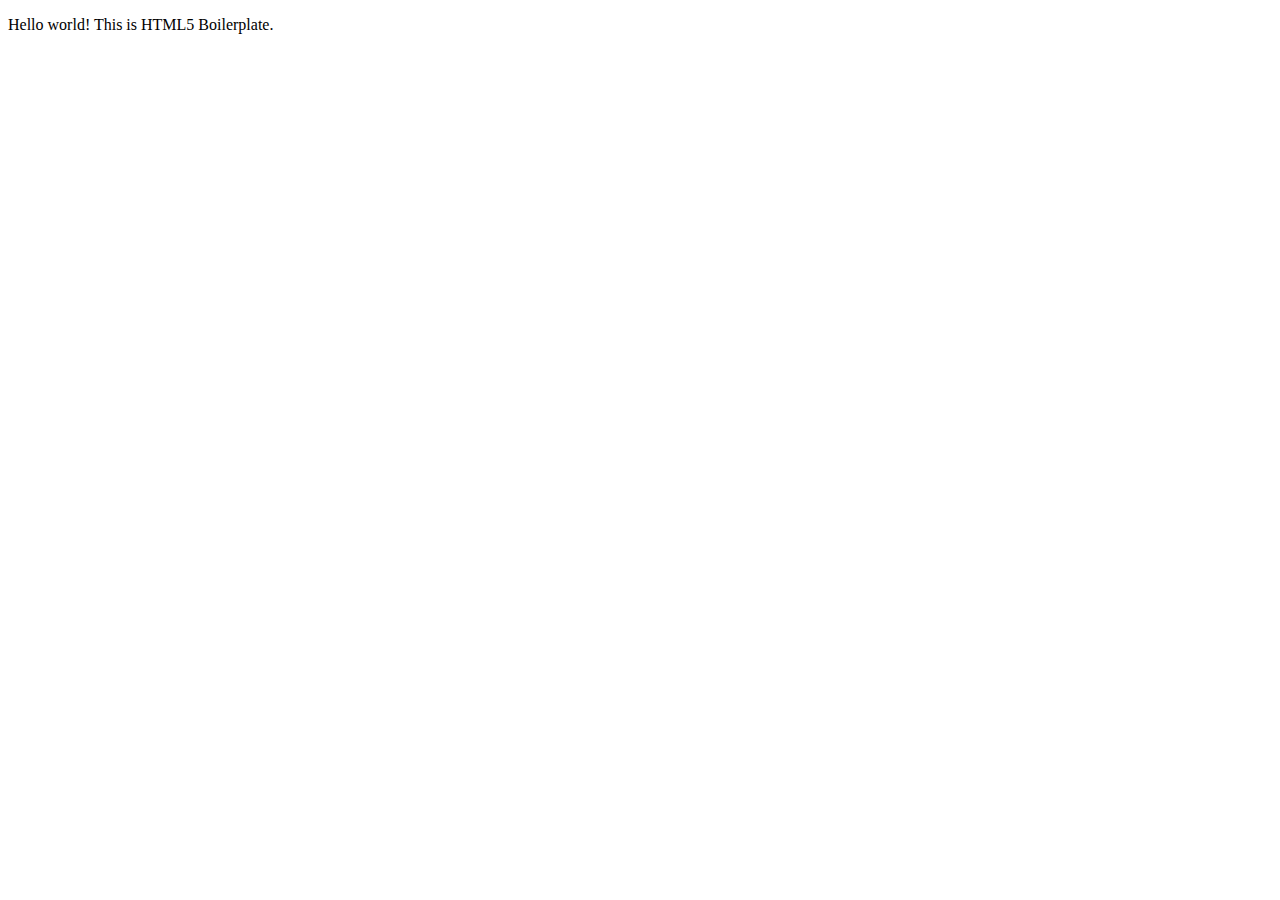
==== index.html @ 4efe593f "add html with boilerplate; add blank css, js files" ====
<!doctype html>
<html class="no-js" lang="">
    <head>
        <meta charset="utf-8">
        <meta http-equiv="X-UA-Compatible" content="IE=edge">
        <title>Boxscore by @jdubjdub</title>
        <meta name="description" content="Baseball box score formatting example, to be extended to suck in game logs and automatically style them">
        <meta name="viewport" content="width=device-width, initial-scale=1">
        <link rel="stylesheet" href="style.css">
        <script src="js/vendor/modernizr-2.8.0.min.js"></script>
    </head>
    <body>

        <!-- Add your site or application content here -->
        <p>Hello world! This is HTML5 Boilerplate.</p>

        <script src="https://ajax.googleapis.com/ajax/libs/jquery/1.11.1/jquery.min.js"></script>
        <script src="script.js"></script>

    </body>
</html>
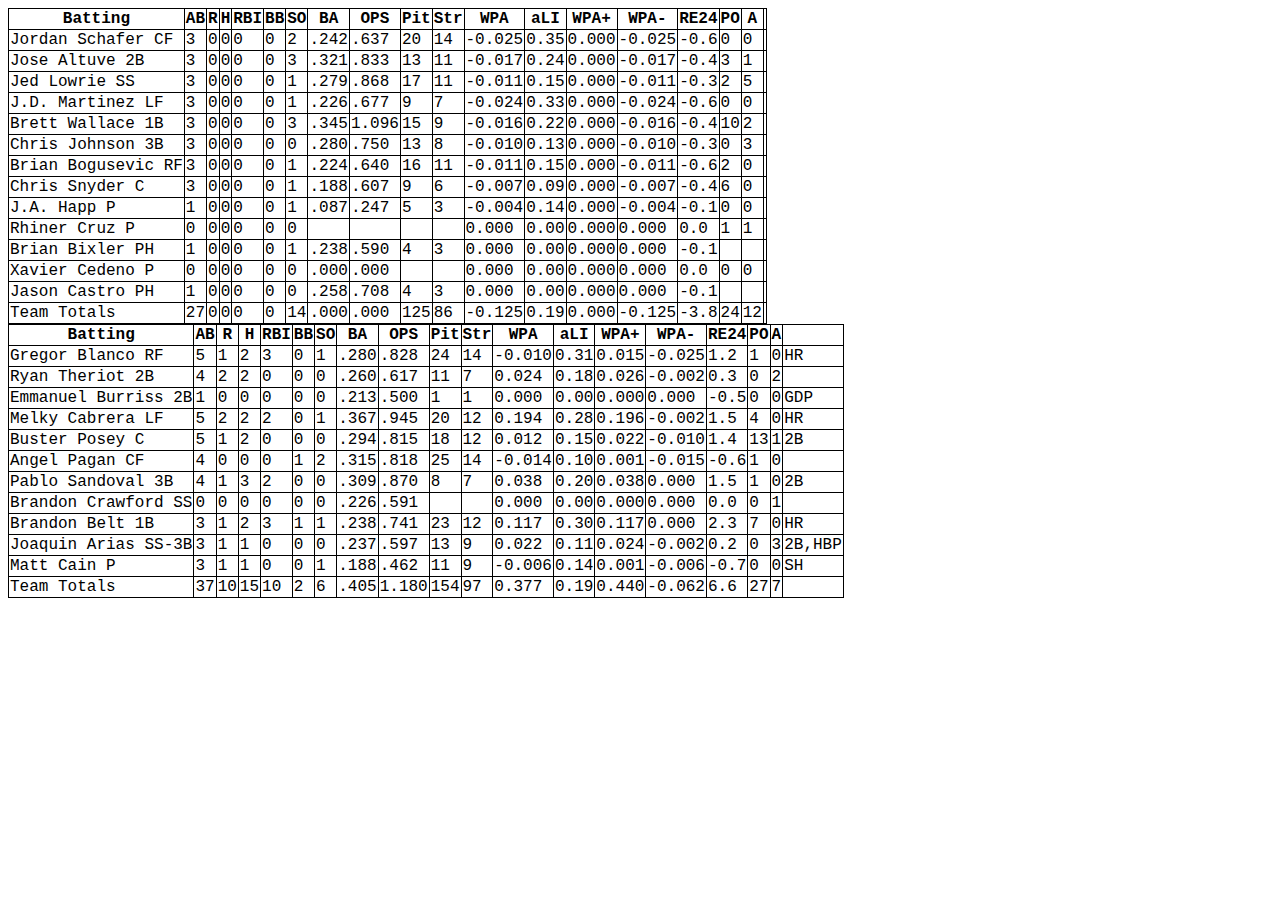
==== commit e7f4eb76: "add tables with batting numbers for perfecto by matt cain 6-13-2012, basic formatting" ====
--- a/index.html
+++ b/index.html
@@ -1,22 +1,630 @@
 
 <!doctype html>
 <html class="no-js" lang="">
-    <head>
-        <meta charset="utf-8">
-        <meta http-equiv="X-UA-Compatible" content="IE=edge">
-        <title>Boxscore by @jdubjdub</title>
-        <meta name="description" content="Baseball box score formatting example, to be extended to suck in game logs and automatically style them">
-        <meta name="viewport" content="width=device-width, initial-scale=1">
-        <link rel="stylesheet" href="style.css">
-        <script src="js/vendor/modernizr-2.8.0.min.js"></script>
-    </head>
-    <body>
+  <head>
+    <meta charset="utf-8">
+    <meta http-equiv="X-UA-Compatible" content="IE=edge">
+    <title>Boxscore by @jdubjdub</title>
+    <meta name="description" content="Baseball box score formatting example, to be extended to suck in game logs and automatically style them">
+    <meta name="viewport" content="width=device-width, initial-scale=1">
+    <link rel="stylesheet" href="style.css">
+    <script src="js/vendor/modernizr-2.8.0.min.js"></script>
+  </head>
+  <body>
+<!-- ASTROS BATTING-->
+    <table>
+      <colgroup><col><col><col><col><col><col><col><col><col><col><col><col><col><col><col><col><col><col><col></colgroup>
+      <thead>
+        <tr>
+          <th data-stat="player">Batting</th>
+          <th data-stat="AB">AB</th>
+          <th data-stat="R">R</th>
+          <th data-stat="H">H</th>
+          <th data-stat="RBI">RBI</th>
+          <th data-stat="BB">BB</th>
+          <th data-stat="SO">SO</th>
+          <th data-stat="batting_avg">BA</th>
+          <th data-stat="onbase_plus_slugging">OPS</th>
+          <th data-stat="pitches">Pit</th>
+          <th data-stat="strikes_total">Str</th>
+          <th data-stat="wpa_bat">WPA</th>
+          <th data-stat="leverage_index_avg">aLI</th>
+          <th data-stat="wpa_bat_pos">WPA+</th>
+          <th data-stat="wpa_bat_neg">WPA-</th>
+          <th data-stat="re24_bat">RE24</th>
+          <th data-stat="PO">PO</th>
+          <th data-stat="A">A</th>
+          <th data-stat="details" ></th>
+        </tr>
+      </thead>
+      <tbody>
+        <tr>
+          <td>Jordan Schafer  CF</td>
+          <td>3</td>
+          <td>0</td>
+          <td>0</td>
+          <td>0</td>
+          <td>0</td>
+          <td>2</td>
+          <td>.242</td>
+          <td>.637</td>
+          <td>20</td>
+          <td>14</td>
+          <td>-0.025</td>
+          <td> 0.35</td>
+          <td>0.000</td>
+          <td>-0.025</td>
+          <td> -0.6</td>
+          <td>0</td>
+          <td>0</td>
+          <td></td>
+        </tr>
+        <tr>
+          <td>Jose Altuve  2B</td>
+          <td>3</td>
+          <td>0</td>
+          <td>0</td>
+          <td>0</td>
+          <td>0</td>
+          <td>3</td>
+          <td>.321</td>
+          <td>.833</td>
+          <td>13</td>
+          <td>11</td>
+          <td>-0.017</td>
+          <td> 0.24</td>
+          <td>0.000</td>
+          <td>-0.017</td>
+          <td> -0.4</td>
+          <td>3</td>
+          <td>1</td>
+          <td></td>
+        </tr>
+        <tr>
+          <td>Jed Lowrie  SS</td>
+          <td>3</td>
+          <td>0</td>
+          <td>0</td>
+          <td>0</td>
+          <td>0</td>
+          <td>1</td>
+          <td>.279</td>
+          <td>.868</td>
+          <td>17</td>
+          <td>11</td>
+          <td>-0.011</td>
+          <td> 0.15</td>
+          <td>0.000</td>
+          <td>-0.011</td>
+          <td> -0.3</td>
+          <td>2</td>
+          <td>5</td>
+          <td></td>
+        </tr>
+        <tr>
+          <td>J.D. Martinez  LF</td>
+          <td>3</td>
+          <td>0</td>
+          <td>0</td>
+          <td>0</td>
+          <td>0</td>
+          <td>1</td>
+          <td>.226</td>
+          <td>.677</td>
+          <td>9</td>
+          <td>7</td>
+          <td>-0.024</td>
+          <td> 0.33</td>
+          <td>0.000</td>
+          <td>-0.024</td>
+          <td> -0.6</td>
+          <td>0</td>
+          <td>0</td>
+          <td></td>
+        </tr>
+        <tr>
+          <td>Brett Wallace  1B</td>
+          <td>3</td>
+          <td>0</td>
+          <td>0</td>
+          <td>0</td>
+          <td>0</td>
+          <td>3</td>
+          <td>.345</td>
+          <td>1.096</td>
+          <td>15</td>
+          <td>9</td>
+          <td>-0.016</td>
+          <td> 0.22</td>
+          <td>0.000</td>
+          <td>-0.016</td>
+          <td> -0.4</td>
+          <td>10</td>
+          <td>2</td>
+          <td></td>
+        </tr>
+        <tr>
+          <td>Chris Johnson  3B</td>
+          <td>3</td>
+          <td>0</td>
+          <td>0</td>
+          <td>0</td>
+          <td>0</td>
+          <td>0</td>
+          <td>.280</td>
+          <td>.750</td>
+          <td>13</td>
+          <td>8</td>
+          <td>-0.010</td>
+          <td> 0.13</td>
+          <td>0.000</td>
+          <td>-0.010</td>
+          <td> -0.3</td>
+          <td>0</td>
+          <td>3</td>
+          <td></td>
+        </tr>
+        <tr>
+          <td>Brian Bogusevic  RF</td>
+          <td>3</td>
+          <td>0</td>
+          <td>0</td>
+          <td>0</td>
+          <td>0</td>
+          <td>1</td>
+          <td>.224</td>
+          <td>.640</td>
+          <td>16</td>
+          <td>11</td>
+          <td>-0.011</td>
+          <td> 0.15</td>
+          <td>0.000</td>
+          <td>-0.011</td>
+          <td> -0.6</td>
+          <td>2</td>
+          <td>0</td>
+          <td></td>
+        </tr>
+        <tr>
+          <td>Chris Snyder  C</td>
+          <td>3</td>
+          <td>0</td>
+          <td>0</td>
+          <td>0</td>
+          <td>0</td>
+          <td>1</td>
+          <td>.188</td>
+          <td>.607</td>
+          <td>9</td>
+          <td>6</td>
+          <td>-0.007</td>
+          <td> 0.09</td>
+          <td>0.000</td>
+          <td>-0.007</td>
+          <td> -0.4</td>
+          <td>6</td>
+          <td>0</td>
+          <td></td>
+        </tr>
+        <tr>
+          <td>J.A. Happ  P</td>
+          <td>1</td>
+          <td>0</td>
+          <td>0</td>
+          <td>0</td>
+          <td>0</td>
+          <td>1</td>
+          <td>.087</td>
+          <td>.247</td>
+          <td>5</td>
+          <td>3</td>
+          <td>-0.004</td>
+          <td> 0.14</td>
+          <td>0.000</td>
+          <td>-0.004</td>
+          <td> -0.1</td>
+          <td>0</td>
+          <td>0</td>
+          <td></td>
+        </tr>
+        <tr>
+          <td>Rhiner Cruz  P</td>
+          <td>0</td>
+          <td>0</td>
+          <td>0</td>
+          <td>0</td>
+          <td>0</td>
+          <td>0</td>
+          <td></td>
+          <td></td>
+          <td></td>
+          <td></td>
+          <td>0.000</td>
+          <td> 0.00</td>
+          <td>0.000</td>
+          <td>0.000</td>
+          <td>  0.0</td>
+          <td>1</td>
+          <td>1</td>
+          <td></td>
+        </tr>
+        <tr>
+          <td>Brian Bixler  PH</td>
+          <td>1</td>
+          <td>0</td>
+          <td>0</td>
+          <td>0</td>
+          <td>0</td>
+          <td>1</td>
+          <td>.238</td>
+          <td>.590</td>
+          <td>4</td>
+          <td>3</td>
+          <td>0.000</td>
+          <td> 0.00</td>
+          <td>0.000</td>
+          <td>0.000</td>
+          <td> -0.1</td>
+          <td></td>
+          <td></td>
+          <td></td>
+        </tr>
+        <tr>
+          <td>Xavier Cedeno  P</td>
+          <td>0</td>
+          <td>0</td>
+          <td>0</td>
+          <td>0</td>
+          <td>0</td>
+          <td>0</td>
+          <td>.000</td>
+          <td>.000</td>
+          <td></td>
+          <td></td>
+          <td>0.000</td>
+          <td> 0.00</td>
+          <td>0.000</td>
+          <td>0.000</td>
+          <td>  0.0</td>
+          <td>0</td>
+          <td>0</td>
+          <td></td>
+        </tr>
+        <tr>
+          <td>Jason Castro  PH</td>
+          <td>1</td>
+          <td>0</td>
+          <td>0</td>
+          <td>0</td>
+          <td>0</td>
+          <td>0</td>
+          <td>.258</td>
+          <td>.708</td>
+          <td>4</td>
+          <td>3</td>
+          <td>0.000</td>
+          <td> 0.00</td>
+          <td>0.000</td>
+          <td>0.000</td>
+          <td> -0.1</td>
+          <td></td>
+          <td></td>
+          <td></td>
+        </tr>
+      </tbody>
+      <tfoot>
+        <tr>
+          <td>Team Totals</td>
+          <td>27</td>
+          <td>0</td>
+          <td>0</td>
+          <td>0</td>
+          <td>0</td>
+          <td>14</td>
+          <td>.000</td>
+          <td>.000</td>
+          <td>125</td>
+          <td>86</td>
+          <td>-0.125</td>
+          <td> 0.19</td>
+          <td>0.000</td>
+          <td>-0.125</td>
+          <td> -3.8</td>
+          <td>24</td>
+          <td>12</td>
+          <td></td>
+        </tr>
+      </tfoot>
+    </table>
 
-        <!-- Add your site or application content here -->
-        <p>Hello world! This is HTML5 Boilerplate.</p>
 
-        <script src="https://ajax.googleapis.com/ajax/libs/jquery/1.11.1/jquery.min.js"></script>
-        <script src="script.js"></script>
+  <!--GIANTS BATTING-->
+    <table>
+      <colgroup><col><col><col><col><col><col><col><col><col><col><col><col><col><col><col><col><col><col><col></colgroup>
+      <thead>
+        <tr>
+          <th data-stat="player">Batting</th>
+          <th data-stat="AB">AB</th>
+          <th data-stat="R">R</th>
+          <th data-stat="H">H</th>
+          <th data-stat="RBI">RBI</th>
+          <th data-stat="BB">BB</th>
+          <th data-stat="SO">SO</th>
+          <th data-stat="batting_avg">BA</th>
+          <th data-stat="onbase_plus_slugging">OPS</th>
+          <th data-stat="pitches">Pit</th>
+          <th data-stat="strikes_total">Str</th>
+          <th data-stat="wpa_bat">WPA</th>
+          <th data-stat="leverage_index_avg">aLI</th>
+          <th data-stat="wpa_bat_pos">WPA+</th>
+          <th data-stat="wpa_bat_neg">WPA-</th>
+          <th data-stat="re24_bat">RE24</th>
+          <th data-stat="PO">PO</th>
+          <th data-stat="A">A</th>
+          <th data-stat="details"></th>
+        </tr>
+      </thead>
+      <tbody>
+        <tr>
+          <td>Gregor Blanco  RF</td>
+          <td>5</td>
+          <td>1</td>
+          <td>2</td>
+          <td>3</td>
+          <td>0</td>
+          <td>1</td>
+          <td>.280</td>
+          <td>.828</td>
+          <td>24</td>
+          <td>14</td>
+          <td>-0.010</td>
+          <td> 0.31</td>
+          <td>0.015</td>
+          <td>-0.025</td>
+          <td>  1.2</td>
+          <td>1</td>
+          <td>0</td>
+          <td>HR</td>
+        </tr>
+        <tr>
+          <td>Ryan Theriot  2B</td>
+          <td>4</td>
+          <td>2</td>
+          <td>2</td>
+          <td>0</td>
+          <td>0</td>
+          <td>0</td>
+          <td>.260</td>
+          <td>.617</td>
+          <td>11</td>
+          <td>7</td>
+          <td>0.024</td>
+          <td> 0.18</td>
+          <td>0.026</td>
+          <td>-0.002</td>
+          <td>  0.3</td>
+          <td>0</td>
+          <td>2</td>
+          <td></td>
+        </tr>
+        <tr>
+          <td>Emmanuel Burriss  2B</td>
+          <td>1</td>
+          <td>0</td>
+          <td>0</td>
+          <td>0</td>
+          <td>0</td>
+          <td>0</td>
+          <td>.213</td>
+          <td>.500</td>
+          <td>1</td>
+          <td>1</td>
+          <td>0.000</td>
+          <td> 0.00</td>
+          <td>0.000</td>
+          <td>0.000</td>
+          <td> -0.5</td>
+          <td>0</td>
+          <td>0</td>
+          <td>GDP</td>
+        </tr>
+        <tr>
+          <td>Melky Cabrera  LF</td>
+          <td>5</td>
+          <td>2</td>
+          <td>2</td>
+          <td>2</td>
+          <td>0</td>
+          <td>1</td>
+          <td>.367</td>
+          <td>.945</td>
+          <td>20</td>
+          <td>12</td>
+          <td>0.194</td>
+          <td> 0.28</td>
+          <td>0.196</td>
+          <td>-0.002</td>
+          <td>  1.5</td>
+          <td>4</td>
+          <td>0</td>
+          <td>HR</td>
+        </tr>
+        <tr>
+          <td>Buster Posey  C</td>
+          <td>5</td>
+          <td>1</td>
+          <td>2</td>
+          <td>0</td>
+          <td>0</td>
+          <td>0</td>
+          <td>.294</td>
+          <td>.815</td>
+          <td>18</td>
+          <td>12</td>
+          <td>0.012</td>
+          <td> 0.15</td>
+          <td>0.022</td>
+          <td>-0.010</td>
+          <td>  1.4</td>
+          <td>13</td>
+          <td>1</td>
+          <td>2B</td>
+        </tr>
+        <tr>
+          <td>Angel Pagan  CF</td>
+          <td>4</td>
+          <td>0</td>
+          <td>0</td>
+          <td>0</td>
+          <td>1</td>
+          <td>2</td>
+          <td>.315</td>
+          <td>.818</td>
+          <td>25</td>
+          <td>14</td>
+          <td>-0.014</td>
+          <td> 0.10</td>
+          <td>0.001</td>
+          <td>-0.015</td>
+          <td> -0.6</td>
+          <td>1</td>
+          <td>0</td>
+          <td></td>
+        </tr>
+        <tr>
+          <td>Pablo Sandoval  3B</td>
+          <td>4</td>
+          <td>1</td>
+          <td>3</td>
+          <td>2</td>
+          <td>0</td>
+          <td>0</td>
+          <td>.309</td>
+          <td>.870</td>
+          <td>8</td>
+          <td>7</td>
+          <td>0.038</td>
+          <td> 0.20</td>
+          <td>0.038</td>
+          <td>0.000</td>
+          <td>  1.5</td>
+          <td>1</td>
+          <td>0</td>
+          <td>2B</td>
+        </tr>
+        <tr>
+          <td>Brandon Crawford  SS</td>
+          <td>0</td>
+          <td>0</td>
+          <td>0</td>
+          <td>0</td>
+          <td>0</td>
+          <td>0</td>
+          <td>.226</td>
+          <td>.591</td>
+          <td></td>
+          <td></td>
+          <td>0.000</td>
+          <td> 0.00</td>
+          <td>0.000</td>
+          <td>0.000</td>
+          <td>  0.0</td>
+          <td>0</td>
+          <td>1</td>
+          <td></td>
+        </tr>
+        <tr>
+          <td>Brandon Belt  1B</td>
+          <td>3</td>
+          <td>1</td>
+          <td>2</td>
+          <td>3</td>
+          <td>1</td>
+          <td>1</td>
+          <td>.238</td>
+          <td>.741</td>
+          <td>23</td>
+          <td>12</td>
+          <td>0.117</td>
+          <td> 0.30</td>
+          <td>0.117</td>
+          <td>0.000</td>
+          <td>  2.3</td>
+          <td>7</td>
+          <td>0</td>
+          <td>HR</td>
+        </tr>
+        <tr>
+          <td>Joaquin Arias  SS-3B</td>
+          <td>3</td>
+          <td>1</td>
+          <td>1</td>
+          <td>0</td>
+          <td>0</td>
+          <td>0</td>
+          <td>.237</td>
+          <td>.597</td>
+          <td>13</td>
+          <td>9</td>
+          <td>0.022</td>
+          <td> 0.11</td>
+          <td>0.024</td>
+          <td>-0.002</td>
+          <td>  0.2</td>
+          <td>0</td>
+          <td>3</td>
+          <td>2B,HBP</td>
+        </tr>
+        <tr>
+          <td>Matt Cain  P</td>
+          <td>3</td>
+          <td>1</td>
+          <td>1</td>
+          <td>0</td>
+          <td>0</td>
+          <td>1</td>
+          <td>.188</td>
+          <td>.462</td>
+          <td>11</td>
+          <td>9</td>
+          <td>-0.006</td>
+          <td> 0.14</td>
+          <td>0.001</td>
+          <td>-0.006</td>
+          <td> -0.7</td>
+          <td>0</td>
+          <td>0</td>
+          <td>SH</td>
+        </tr>
+      </tbody>
+      <tfoot>
+        <tr>
+          <td>Team Totals</td>
+          <td>37</td>
+          <td>10</td>
+          <td>15</td>
+          <td>10</td>
+          <td>2</td>
+          <td>6</td>
+          <td>.405</td>
+          <td>1.180</td>
+          <td>154</td>
+          <td>97</td>
+          <td>0.377</td>
+          <td> 0.19</td>
+          <td>0.440</td>
+          <td>-0.062</td>
+          <td>  6.6</td>
+          <td>27</td>
+          <td>7</td>
+          <td></td>
+        </tr>
+      </tfoot>
+    </table>
 
-    </body>
+
+    <script src="https://ajax.googleapis.com/ajax/libs/jquery/1.11.1/jquery.min.js"></script>
+    <script src="script.js"></script>
+
+  </body>
 </html>
--- a/style.css
+++ b/style.css
@@ -0,0 +1,9 @@
+body {
+  font-family: "Courier New", Courier, monospace;
+}
+
+table, th, td {
+  border-collapse: collapse;
+  border: 1px solid black;
+}
+
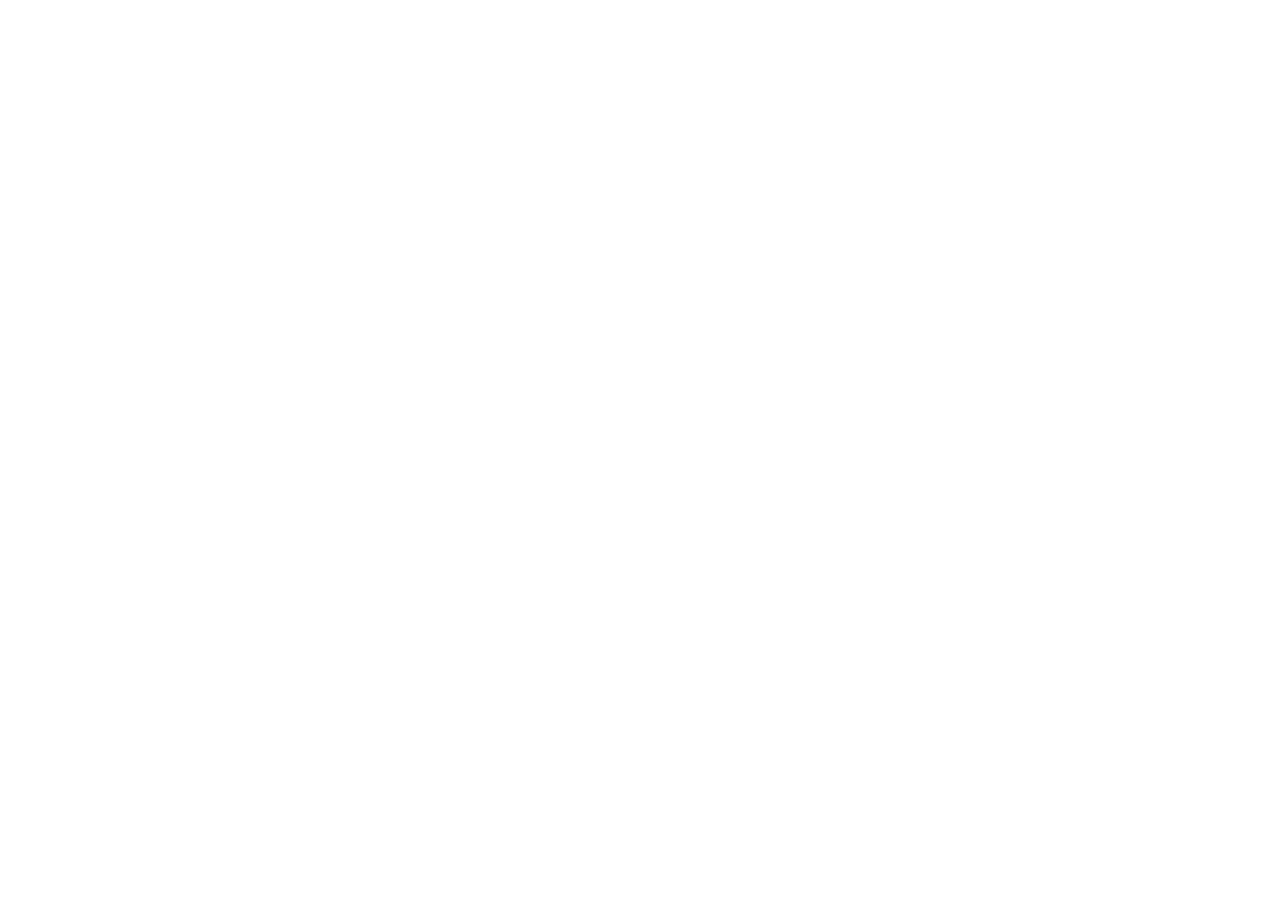
==== commit 128b5d67: "remove actual boxscore from index to make room for scorecard" ====
--- a/index.html
+++ b/index.html
@@ -4,623 +4,14 @@
   <head>
     <meta charset="utf-8">
     <meta http-equiv="X-UA-Compatible" content="IE=edge">
-    <title>Boxscore by @jdubjdub</title>
-    <meta name="description" content="Baseball box score formatting example, to be extended to suck in game logs and automatically style them">
+    <title>CSS Scorecard</title>
+    <meta name="description" content="Baseball scorecards in CSS">
     <meta name="viewport" content="width=device-width, initial-scale=1">
     <link rel="stylesheet" href="style.css">
     <script src="js/vendor/modernizr-2.8.0.min.js"></script>
   </head>
   <body>
-<!-- ASTROS BATTING-->
-    <table>
-      <colgroup><col><col><col><col><col><col><col><col><col><col><col><col><col><col><col><col><col><col><col></colgroup>
-      <thead>
-        <tr>
-          <th data-stat="player">Batting</th>
-          <th data-stat="AB">AB</th>
-          <th data-stat="R">R</th>
-          <th data-stat="H">H</th>
-          <th data-stat="RBI">RBI</th>
-          <th data-stat="BB">BB</th>
-          <th data-stat="SO">SO</th>
-          <th data-stat="batting_avg">BA</th>
-          <th data-stat="onbase_plus_slugging">OPS</th>
-          <th data-stat="pitches">Pit</th>
-          <th data-stat="strikes_total">Str</th>
-          <th data-stat="wpa_bat">WPA</th>
-          <th data-stat="leverage_index_avg">aLI</th>
-          <th data-stat="wpa_bat_pos">WPA+</th>
-          <th data-stat="wpa_bat_neg">WPA-</th>
-          <th data-stat="re24_bat">RE24</th>
-          <th data-stat="PO">PO</th>
-          <th data-stat="A">A</th>
-          <th data-stat="details" ></th>
-        </tr>
-      </thead>
-      <tbody>
-        <tr>
-          <td>Jordan Schafer  CF</td>
-          <td>3</td>
-          <td>0</td>
-          <td>0</td>
-          <td>0</td>
-          <td>0</td>
-          <td>2</td>
-          <td>.242</td>
-          <td>.637</td>
-          <td>20</td>
-          <td>14</td>
-          <td>-0.025</td>
-          <td> 0.35</td>
-          <td>0.000</td>
-          <td>-0.025</td>
-          <td> -0.6</td>
-          <td>0</td>
-          <td>0</td>
-          <td></td>
-        </tr>
-        <tr>
-          <td>Jose Altuve  2B</td>
-          <td>3</td>
-          <td>0</td>
-          <td>0</td>
-          <td>0</td>
-          <td>0</td>
-          <td>3</td>
-          <td>.321</td>
-          <td>.833</td>
-          <td>13</td>
-          <td>11</td>
-          <td>-0.017</td>
-          <td> 0.24</td>
-          <td>0.000</td>
-          <td>-0.017</td>
-          <td> -0.4</td>
-          <td>3</td>
-          <td>1</td>
-          <td></td>
-        </tr>
-        <tr>
-          <td>Jed Lowrie  SS</td>
-          <td>3</td>
-          <td>0</td>
-          <td>0</td>
-          <td>0</td>
-          <td>0</td>
-          <td>1</td>
-          <td>.279</td>
-          <td>.868</td>
-          <td>17</td>
-          <td>11</td>
-          <td>-0.011</td>
-          <td> 0.15</td>
-          <td>0.000</td>
-          <td>-0.011</td>
-          <td> -0.3</td>
-          <td>2</td>
-          <td>5</td>
-          <td></td>
-        </tr>
-        <tr>
-          <td>J.D. Martinez  LF</td>
-          <td>3</td>
-          <td>0</td>
-          <td>0</td>
-          <td>0</td>
-          <td>0</td>
-          <td>1</td>
-          <td>.226</td>
-          <td>.677</td>
-          <td>9</td>
-          <td>7</td>
-          <td>-0.024</td>
-          <td> 0.33</td>
-          <td>0.000</td>
-          <td>-0.024</td>
-          <td> -0.6</td>
-          <td>0</td>
-          <td>0</td>
-          <td></td>
-        </tr>
-        <tr>
-          <td>Brett Wallace  1B</td>
-          <td>3</td>
-          <td>0</td>
-          <td>0</td>
-          <td>0</td>
-          <td>0</td>
-          <td>3</td>
-          <td>.345</td>
-          <td>1.096</td>
-          <td>15</td>
-          <td>9</td>
-          <td>-0.016</td>
-          <td> 0.22</td>
-          <td>0.000</td>
-          <td>-0.016</td>
-          <td> -0.4</td>
-          <td>10</td>
-          <td>2</td>
-          <td></td>
-        </tr>
-        <tr>
-          <td>Chris Johnson  3B</td>
-          <td>3</td>
-          <td>0</td>
-          <td>0</td>
-          <td>0</td>
-          <td>0</td>
-          <td>0</td>
-          <td>.280</td>
-          <td>.750</td>
-          <td>13</td>
-          <td>8</td>
-          <td>-0.010</td>
-          <td> 0.13</td>
-          <td>0.000</td>
-          <td>-0.010</td>
-          <td> -0.3</td>
-          <td>0</td>
-          <td>3</td>
-          <td></td>
-        </tr>
-        <tr>
-          <td>Brian Bogusevic  RF</td>
-          <td>3</td>
-          <td>0</td>
-          <td>0</td>
-          <td>0</td>
-          <td>0</td>
-          <td>1</td>
-          <td>.224</td>
-          <td>.640</td>
-          <td>16</td>
-          <td>11</td>
-          <td>-0.011</td>
-          <td> 0.15</td>
-          <td>0.000</td>
-          <td>-0.011</td>
-          <td> -0.6</td>
-          <td>2</td>
-          <td>0</td>
-          <td></td>
-        </tr>
-        <tr>
-          <td>Chris Snyder  C</td>
-          <td>3</td>
-          <td>0</td>
-          <td>0</td>
-          <td>0</td>
-          <td>0</td>
-          <td>1</td>
-          <td>.188</td>
-          <td>.607</td>
-          <td>9</td>
-          <td>6</td>
-          <td>-0.007</td>
-          <td> 0.09</td>
-          <td>0.000</td>
-          <td>-0.007</td>
-          <td> -0.4</td>
-          <td>6</td>
-          <td>0</td>
-          <td></td>
-        </tr>
-        <tr>
-          <td>J.A. Happ  P</td>
-          <td>1</td>
-          <td>0</td>
-          <td>0</td>
-          <td>0</td>
-          <td>0</td>
-          <td>1</td>
-          <td>.087</td>
-          <td>.247</td>
-          <td>5</td>
-          <td>3</td>
-          <td>-0.004</td>
-          <td> 0.14</td>
-          <td>0.000</td>
-          <td>-0.004</td>
-          <td> -0.1</td>
-          <td>0</td>
-          <td>0</td>
-          <td></td>
-        </tr>
-        <tr>
-          <td>Rhiner Cruz  P</td>
-          <td>0</td>
-          <td>0</td>
-          <td>0</td>
-          <td>0</td>
-          <td>0</td>
-          <td>0</td>
-          <td></td>
-          <td></td>
-          <td></td>
-          <td></td>
-          <td>0.000</td>
-          <td> 0.00</td>
-          <td>0.000</td>
-          <td>0.000</td>
-          <td>  0.0</td>
-          <td>1</td>
-          <td>1</td>
-          <td></td>
-        </tr>
-        <tr>
-          <td>Brian Bixler  PH</td>
-          <td>1</td>
-          <td>0</td>
-          <td>0</td>
-          <td>0</td>
-          <td>0</td>
-          <td>1</td>
-          <td>.238</td>
-          <td>.590</td>
-          <td>4</td>
-          <td>3</td>
-          <td>0.000</td>
-          <td> 0.00</td>
-          <td>0.000</td>
-          <td>0.000</td>
-          <td> -0.1</td>
-          <td></td>
-          <td></td>
-          <td></td>
-        </tr>
-        <tr>
-          <td>Xavier Cedeno  P</td>
-          <td>0</td>
-          <td>0</td>
-          <td>0</td>
-          <td>0</td>
-          <td>0</td>
-          <td>0</td>
-          <td>.000</td>
-          <td>.000</td>
-          <td></td>
-          <td></td>
-          <td>0.000</td>
-          <td> 0.00</td>
-          <td>0.000</td>
-          <td>0.000</td>
-          <td>  0.0</td>
-          <td>0</td>
-          <td>0</td>
-          <td></td>
-        </tr>
-        <tr>
-          <td>Jason Castro  PH</td>
-          <td>1</td>
-          <td>0</td>
-          <td>0</td>
-          <td>0</td>
-          <td>0</td>
-          <td>0</td>
-          <td>.258</td>
-          <td>.708</td>
-          <td>4</td>
-          <td>3</td>
-          <td>0.000</td>
-          <td> 0.00</td>
-          <td>0.000</td>
-          <td>0.000</td>
-          <td> -0.1</td>
-          <td></td>
-          <td></td>
-          <td></td>
-        </tr>
-      </tbody>
-      <tfoot>
-        <tr>
-          <td>Team Totals</td>
-          <td>27</td>
-          <td>0</td>
-          <td>0</td>
-          <td>0</td>
-          <td>0</td>
-          <td>14</td>
-          <td>.000</td>
-          <td>.000</td>
-          <td>125</td>
-          <td>86</td>
-          <td>-0.125</td>
-          <td> 0.19</td>
-          <td>0.000</td>
-          <td>-0.125</td>
-          <td> -3.8</td>
-          <td>24</td>
-          <td>12</td>
-          <td></td>
-        </tr>
-      </tfoot>
-    </table>
 
-
-  <!--GIANTS BATTING-->
-    <table>
-      <colgroup><col><col><col><col><col><col><col><col><col><col><col><col><col><col><col><col><col><col><col></colgroup>
-      <thead>
-        <tr>
-          <th data-stat="player">Batting</th>
-          <th data-stat="AB">AB</th>
-          <th data-stat="R">R</th>
-          <th data-stat="H">H</th>
-          <th data-stat="RBI">RBI</th>
-          <th data-stat="BB">BB</th>
-          <th data-stat="SO">SO</th>
-          <th data-stat="batting_avg">BA</th>
-          <th data-stat="onbase_plus_slugging">OPS</th>
-          <th data-stat="pitches">Pit</th>
-          <th data-stat="strikes_total">Str</th>
-          <th data-stat="wpa_bat">WPA</th>
-          <th data-stat="leverage_index_avg">aLI</th>
-          <th data-stat="wpa_bat_pos">WPA+</th>
-          <th data-stat="wpa_bat_neg">WPA-</th>
-          <th data-stat="re24_bat">RE24</th>
-          <th data-stat="PO">PO</th>
-          <th data-stat="A">A</th>
-          <th data-stat="details"></th>
-        </tr>
-      </thead>
-      <tbody>
-        <tr>
-          <td>Gregor Blanco  RF</td>
-          <td>5</td>
-          <td>1</td>
-          <td>2</td>
-          <td>3</td>
-          <td>0</td>
-          <td>1</td>
-          <td>.280</td>
-          <td>.828</td>
-          <td>24</td>
-          <td>14</td>
-          <td>-0.010</td>
-          <td> 0.31</td>
-          <td>0.015</td>
-          <td>-0.025</td>
-          <td>  1.2</td>
-          <td>1</td>
-          <td>0</td>
-          <td>HR</td>
-        </tr>
-        <tr>
-          <td>Ryan Theriot  2B</td>
-          <td>4</td>
-          <td>2</td>
-          <td>2</td>
-          <td>0</td>
-          <td>0</td>
-          <td>0</td>
-          <td>.260</td>
-          <td>.617</td>
-          <td>11</td>
-          <td>7</td>
-          <td>0.024</td>
-          <td> 0.18</td>
-          <td>0.026</td>
-          <td>-0.002</td>
-          <td>  0.3</td>
-          <td>0</td>
-          <td>2</td>
-          <td></td>
-        </tr>
-        <tr>
-          <td>Emmanuel Burriss  2B</td>
-          <td>1</td>
-          <td>0</td>
-          <td>0</td>
-          <td>0</td>
-          <td>0</td>
-          <td>0</td>
-          <td>.213</td>
-          <td>.500</td>
-          <td>1</td>
-          <td>1</td>
-          <td>0.000</td>
-          <td> 0.00</td>
-          <td>0.000</td>
-          <td>0.000</td>
-          <td> -0.5</td>
-          <td>0</td>
-          <td>0</td>
-          <td>GDP</td>
-        </tr>
-        <tr>
-          <td>Melky Cabrera  LF</td>
-          <td>5</td>
-          <td>2</td>
-          <td>2</td>
-          <td>2</td>
-          <td>0</td>
-          <td>1</td>
-          <td>.367</td>
-          <td>.945</td>
-          <td>20</td>
-          <td>12</td>
-          <td>0.194</td>
-          <td> 0.28</td>
-          <td>0.196</td>
-          <td>-0.002</td>
-          <td>  1.5</td>
-          <td>4</td>
-          <td>0</td>
-          <td>HR</td>
-        </tr>
-        <tr>
-          <td>Buster Posey  C</td>
-          <td>5</td>
-          <td>1</td>
-          <td>2</td>
-          <td>0</td>
-          <td>0</td>
-          <td>0</td>
-          <td>.294</td>
-          <td>.815</td>
-          <td>18</td>
-          <td>12</td>
-          <td>0.012</td>
-          <td> 0.15</td>
-          <td>0.022</td>
-          <td>-0.010</td>
-          <td>  1.4</td>
-          <td>13</td>
-          <td>1</td>
-          <td>2B</td>
-        </tr>
-        <tr>
-          <td>Angel Pagan  CF</td>
-          <td>4</td>
-          <td>0</td>
-          <td>0</td>
-          <td>0</td>
-          <td>1</td>
-          <td>2</td>
-          <td>.315</td>
-          <td>.818</td>
-          <td>25</td>
-          <td>14</td>
-          <td>-0.014</td>
-          <td> 0.10</td>
-          <td>0.001</td>
-          <td>-0.015</td>
-          <td> -0.6</td>
-          <td>1</td>
-          <td>0</td>
-          <td></td>
-        </tr>
-        <tr>
-          <td>Pablo Sandoval  3B</td>
-          <td>4</td>
-          <td>1</td>
-          <td>3</td>
-          <td>2</td>
-          <td>0</td>
-          <td>0</td>
-          <td>.309</td>
-          <td>.870</td>
-          <td>8</td>
-          <td>7</td>
-          <td>0.038</td>
-          <td> 0.20</td>
-          <td>0.038</td>
-          <td>0.000</td>
-          <td>  1.5</td>
-          <td>1</td>
-          <td>0</td>
-          <td>2B</td>
-        </tr>
-        <tr>
-          <td>Brandon Crawford  SS</td>
-          <td>0</td>
-          <td>0</td>
-          <td>0</td>
-          <td>0</td>
-          <td>0</td>
-          <td>0</td>
-          <td>.226</td>
-          <td>.591</td>
-          <td></td>
-          <td></td>
-          <td>0.000</td>
-          <td> 0.00</td>
-          <td>0.000</td>
-          <td>0.000</td>
-          <td>  0.0</td>
-          <td>0</td>
-          <td>1</td>
-          <td></td>
-        </tr>
-        <tr>
-          <td>Brandon Belt  1B</td>
-          <td>3</td>
-          <td>1</td>
-          <td>2</td>
-          <td>3</td>
-          <td>1</td>
-          <td>1</td>
-          <td>.238</td>
-          <td>.741</td>
-          <td>23</td>
-          <td>12</td>
-          <td>0.117</td>
-          <td> 0.30</td>
-          <td>0.117</td>
-          <td>0.000</td>
-          <td>  2.3</td>
-          <td>7</td>
-          <td>0</td>
-          <td>HR</td>
-        </tr>
-        <tr>
-          <td>Joaquin Arias  SS-3B</td>
-          <td>3</td>
-          <td>1</td>
-          <td>1</td>
-          <td>0</td>
-          <td>0</td>
-          <td>0</td>
-          <td>.237</td>
-          <td>.597</td>
-          <td>13</td>
-          <td>9</td>
-          <td>0.022</td>
-          <td> 0.11</td>
-          <td>0.024</td>
-          <td>-0.002</td>
-          <td>  0.2</td>
-          <td>0</td>
-          <td>3</td>
-          <td>2B,HBP</td>
-        </tr>
-        <tr>
-          <td>Matt Cain  P</td>
-          <td>3</td>
-          <td>1</td>
-          <td>1</td>
-          <td>0</td>
-          <td>0</td>
-          <td>1</td>
-          <td>.188</td>
-          <td>.462</td>
-          <td>11</td>
-          <td>9</td>
-          <td>-0.006</td>
-          <td> 0.14</td>
-          <td>0.001</td>
-          <td>-0.006</td>
-          <td> -0.7</td>
-          <td>0</td>
-          <td>0</td>
-          <td>SH</td>
-        </tr>
-      </tbody>
-      <tfoot>
-        <tr>
-          <td>Team Totals</td>
-          <td>37</td>
-          <td>10</td>
-          <td>15</td>
-          <td>10</td>
-          <td>2</td>
-          <td>6</td>
-          <td>.405</td>
-          <td>1.180</td>
-          <td>154</td>
-          <td>97</td>
-          <td>0.377</td>
-          <td> 0.19</td>
-          <td>0.440</td>
-          <td>-0.062</td>
-          <td>  6.6</td>
-          <td>27</td>
-          <td>7</td>
-          <td></td>
-        </tr>
-      </tfoot>
-    </table>
 
 
     <script src="https://ajax.googleapis.com/ajax/libs/jquery/1.11.1/jquery.min.js"></script>
